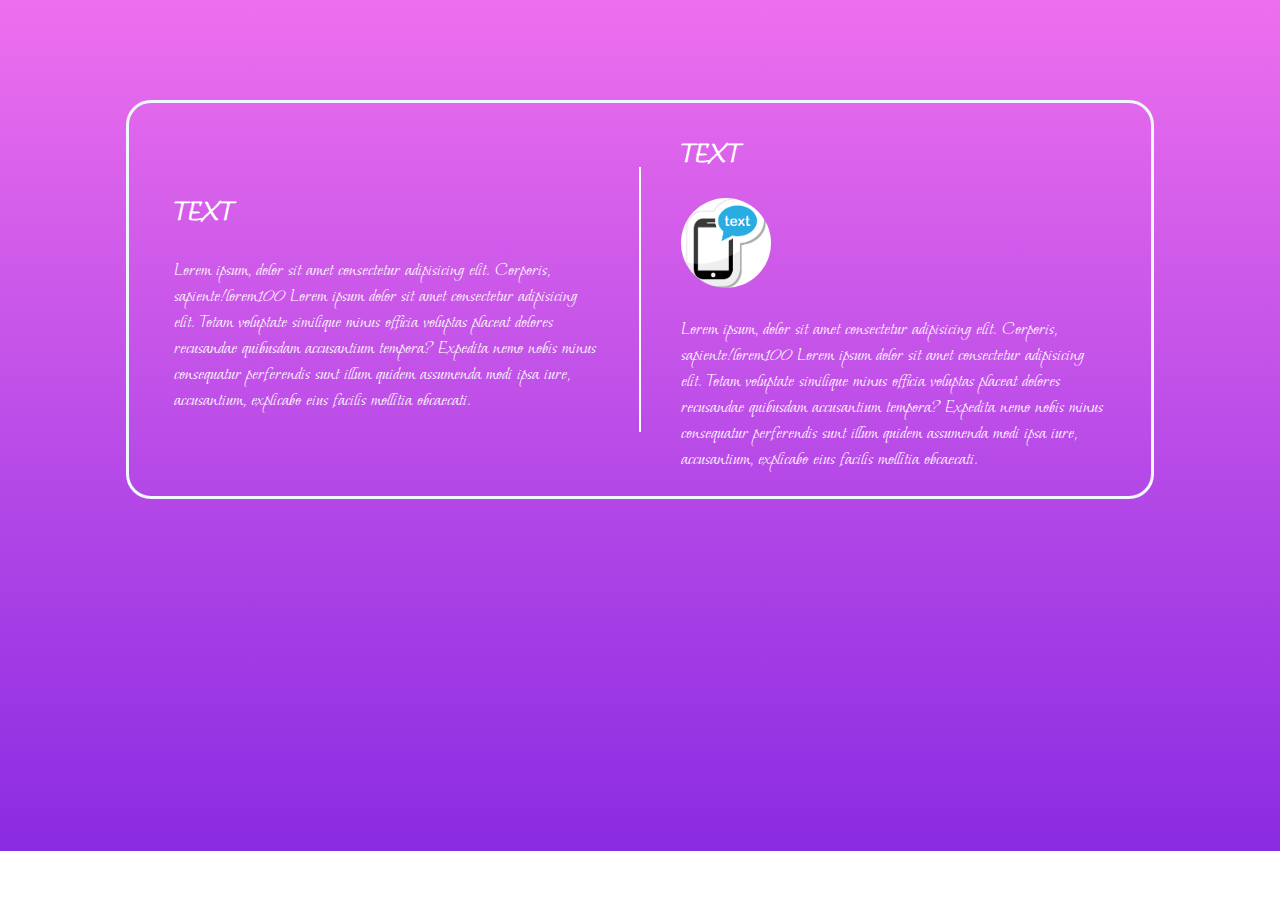
==== MyProjects/lesson.html @ e58043da "Add files via upload" ====
<!DOCTYPE html>
<html lang="en">
<head>
    <meta charset="UTF-8">
    <meta name="viewport" content="width=device-width, initial-scale=1.0">
    <title>Document</title>
    <link rel="preconnect" href="https://fonts.googleapis.com">
    <link rel="preconnect" href="https://fonts.gstatic.com" crossorigin>
    <link href="https://fonts.googleapis.com/css2?family=Moon+Dance&display=swap" rel="stylesheet">
    <link rel="stylesheet" href="lesson.css">
</head>
<body>
    <div class="main">
        <div class="one">
            <h2>TEXT</h2>
            <p>Lorem ipsum, dolor sit amet consectetur adipisicing elit. Corporis, sapiente!lorem100
            Lorem ipsum dolor sit amet consectetur adipisicing elit. Totam voluptate similique minus officia voluptas placeat dolores recusandae quibusdam accusantium tempora? Expedita nemo nobis minus consequatur perferendis sunt illum quidem assumenda modi ipsa iure, accusantium, explicabo eius facilis mollitia obcaecati.
            </p>
        </div>
        <div class="two">
            <h2>TEXT</h2>
            <img src="[data-uri]" alt="">
            <p>Lorem ipsum, dolor sit amet consectetur adipisicing elit. Corporis, sapiente!lorem100
                Lorem ipsum dolor sit amet consectetur adipisicing elit. Totam voluptate similique minus officia voluptas placeat dolores recusandae quibusdam accusantium tempora? Expedita nemo nobis minus consequatur perferendis sunt illum quidem assumenda modi ipsa iure, accusantium, explicabo eius facilis mollitia obcaecati.
            </p>
        </div>
    </div>
</body>
</html>
---- MyProjects/lesson.css ----
body{
    background-image: linear-gradient(#ec65ecee, #8a2be2);
    color: white;
    background-repeat: no-repeat;
    background-size: cover;
    height: 82.5vh;
}
.main{
    display: flex;
    margin: 100px auto;
    width: 80%;
    border: 3px solid aliceblue;
    border-radius: 25px;
    align-items: center;
    justify-content: center;
    padding: 5px;
    font-family: 'Moon Dance', cursive;

}
img{
    border-radius: 50%;
    max-width: 10vh;
    max-width: 10vh;
}
.one{
    width: 50%;
    height: 80%;
    border-right: 2px solid white;
    padding: 0 40px;
    font-size: 20px;
}
.two{
    width: 50%;
    height: 90%;
    padding: 0 40px;
    font-size: 20px;
}
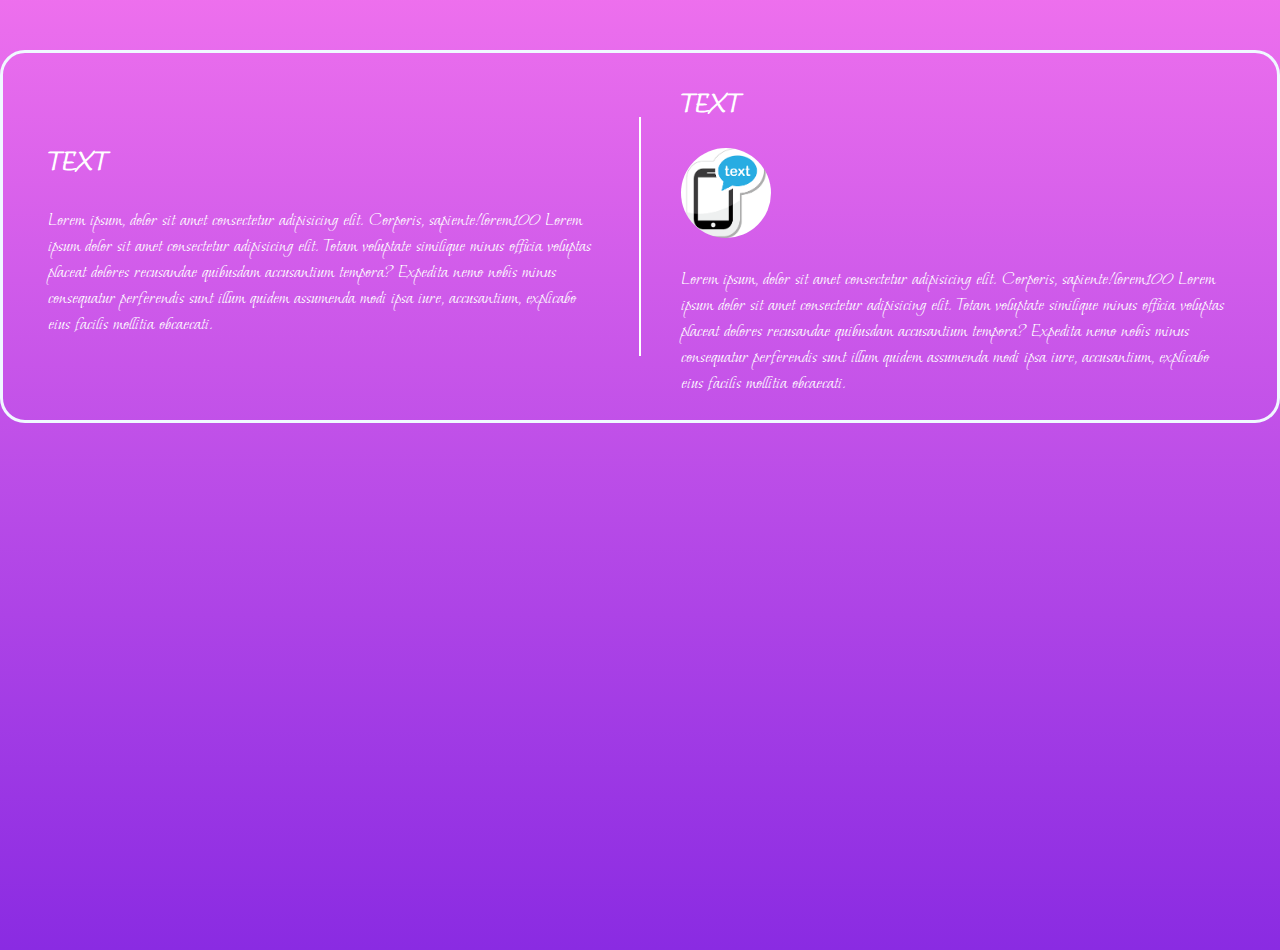
==== commit 35ef4410: "Add files via upload" ====
--- a/MyProjects/lesson.html
+++ b/MyProjects/lesson.html
@@ -2,7 +2,7 @@
 <html lang="en">
 <head>
     <meta charset="UTF-8">
-    <meta name="viewport" content="width=device-width, initial-scale=1.0">
+    <meta name="viewport" content="width=device-width, initial-scale=1.0, maximum-scale=1.0, user-scalable=no">
     <title>Document</title>
     <link rel="preconnect" href="https://fonts.googleapis.com">
     <link rel="preconnect" href="https://fonts.gstatic.com" crossorigin>
--- a/MyProjects/lesson.css
+++ b/MyProjects/lesson.css
@@ -3,12 +3,16 @@
     color: white;
     background-repeat: no-repeat;
     background-size: cover;
-    height: 82.5vh;
+    /* height: 82.5vh; */
+    height: 100vh;
+    margin: 0;
 }
 .main{
     display: flex;
-    margin: 100px auto;
-    width: 80%;
+    flex-direction: row;
+    margin: 50px auto;
+    /* margin: 100px auto; */
+    /* width: 80%; */
     border: 3px solid aliceblue;
     border-radius: 25px;
     align-items: center;
@@ -17,10 +21,16 @@
     font-family: 'Moon Dance', cursive;
 
 }
+/* @media screen and (max-width: 700px){
+    .body{
+        height: 110vh;
+    } 
+}  */
 img{
     border-radius: 50%;
-    max-width: 10vh;
-    max-width: 10vh;
+    /* max-width: 10vh; */
+    max-width: 100vh;
+    height: 10vh;
 }
 .one{
     width: 50%;
